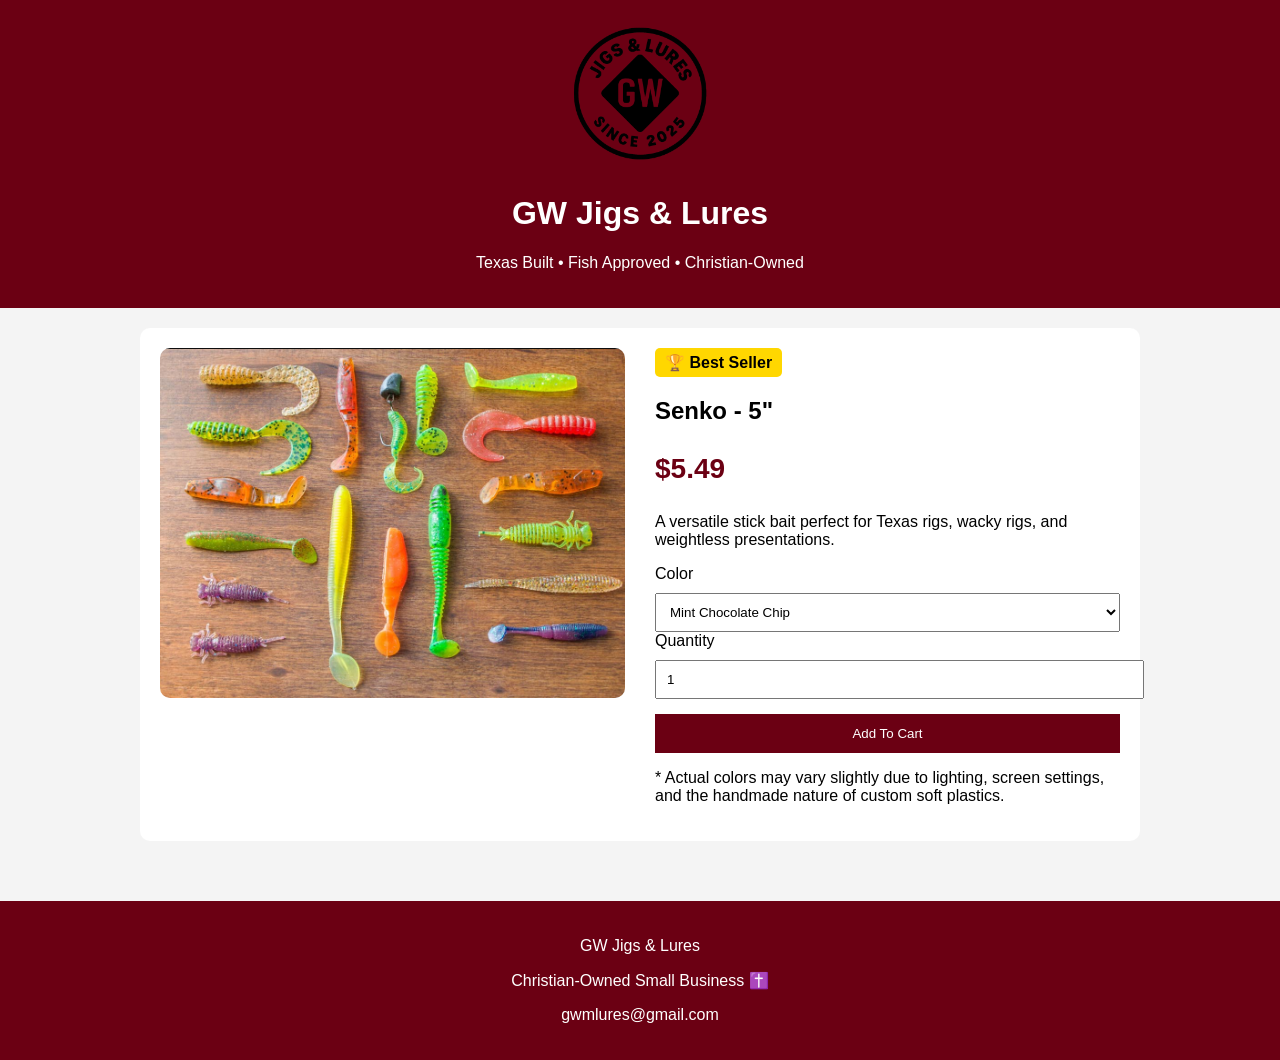
==== product.html @ fdd8f6b9 "Create product.html" ====
<!DOCTYPE html>
<html>
<head>
<title>GW Jigs & Lures - Product Page</title>

<style>
body{
font-family:Arial;
background:#f4f4f4;
margin:0;
}

header{
background:#6b0013;
color:white;
text-align:center;
padding:20px;
}

header img{
width:150px;
}

.container{
max-width:1000px;
margin:auto;
padding:20px;
}

.product{
background:white;
padding:20px;
border-radius:10px;
display:flex;
flex-wrap:wrap;
gap:30px;
}

.product-image{
flex:1;
min-width:300px;
}

.product-image img{
width:100%;
border-radius:10px;
}

.product-info{
flex:1;
min-width:300px;
}

.price{
font-size:28px;
color:#6b0013;
font-weight:bold;
}

.badge{
background:gold;
padding:5px 10px;
border-radius:5px;
font-weight:bold;
display:inline-block;
}

select,input{
width:100%;
padding:10px;
margin-top:10px;
}

button{
width:100%;
padding:12px;
background:#6b0013;
color:white;
border:none;
margin-top:15px;
cursor:pointer;
}

button:hover{
background:#8c1027;
}

footer{
background:#6b0013;
color:white;
text-align:center;
padding:20px;
margin-top:40px;
}
</style>
</head>

<body>

<header>
<img src="logo.png">
<h1>GW Jigs & Lures</h1>
<p>Texas Built • Fish Approved • Christian-Owned</p>
</header>

<div class="container">

<div class="product">

<div class="product-image">
<img src="placeholder-lure.png">
</div>

<div class="product-info">

<div class="badge">🏆 Best Seller</div>

<h2>Senko - 5"</h2>

<p class="price">$5.49</p>

<p>
A versatile stick bait perfect for Texas rigs,
wacky rigs, and weightless presentations.
</p>

<label>Color</label>

<select>
<option>Mint Chocolate Chip</option>
<option>Gunsmoke</option>
<option>Junebug</option>
<option>Pearl</option>
<option>Watermelon</option>
<option>Watermelon Candy</option>
<option>Chartreuse</option>
<option>Charlime</option>
<option>Pink Lemonade</option>
<option>Blue Jay</option>
</select>

<label>Quantity</label>

<input type="number" value="1" min="1">

<button>Add To Cart</button>

<p>
* Actual colors may vary slightly due to lighting,
screen settings, and the handmade nature of custom soft plastics.
</p>

</div>

</div>

</div>

<footer>
<p>GW Jigs & Lures</p>
<p>Christian-Owned Small Business ✝️</p>
<p>gwmlures@gmail.com</p>
</footer>

</body>
</html>
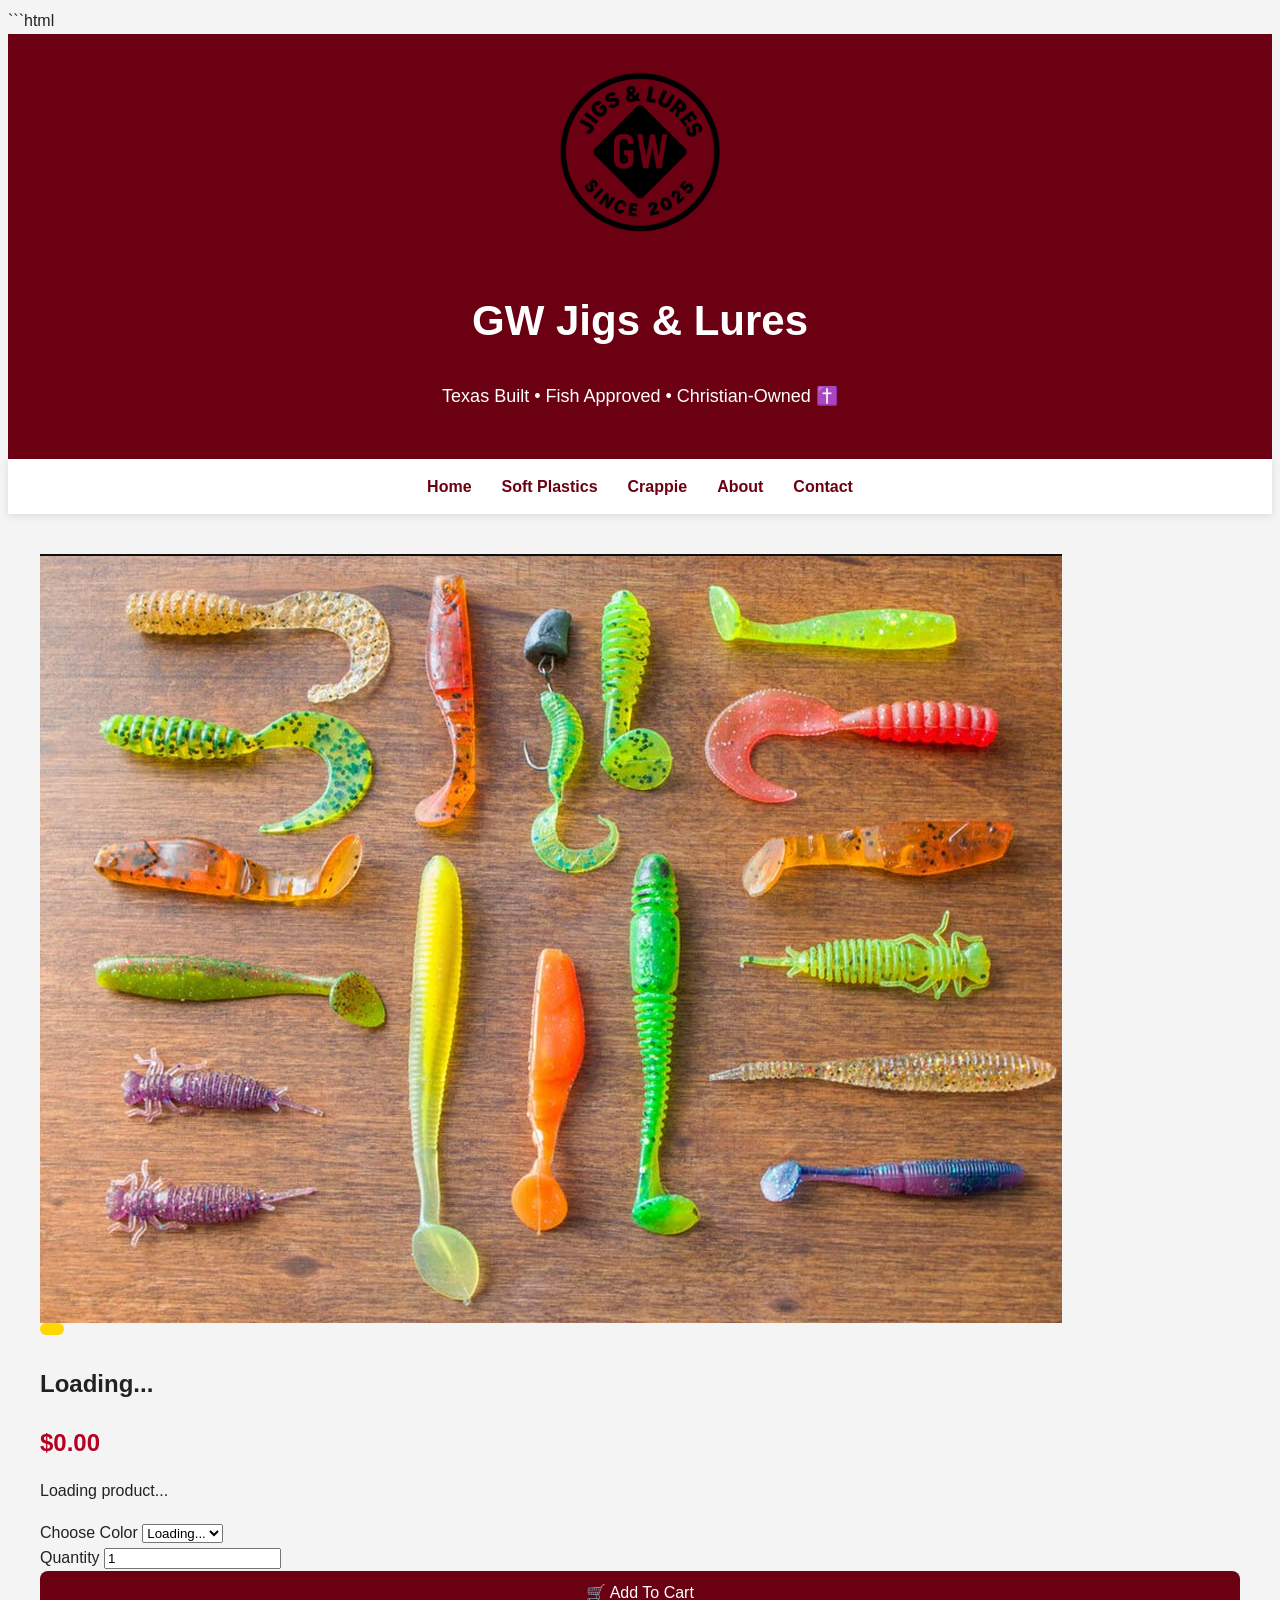
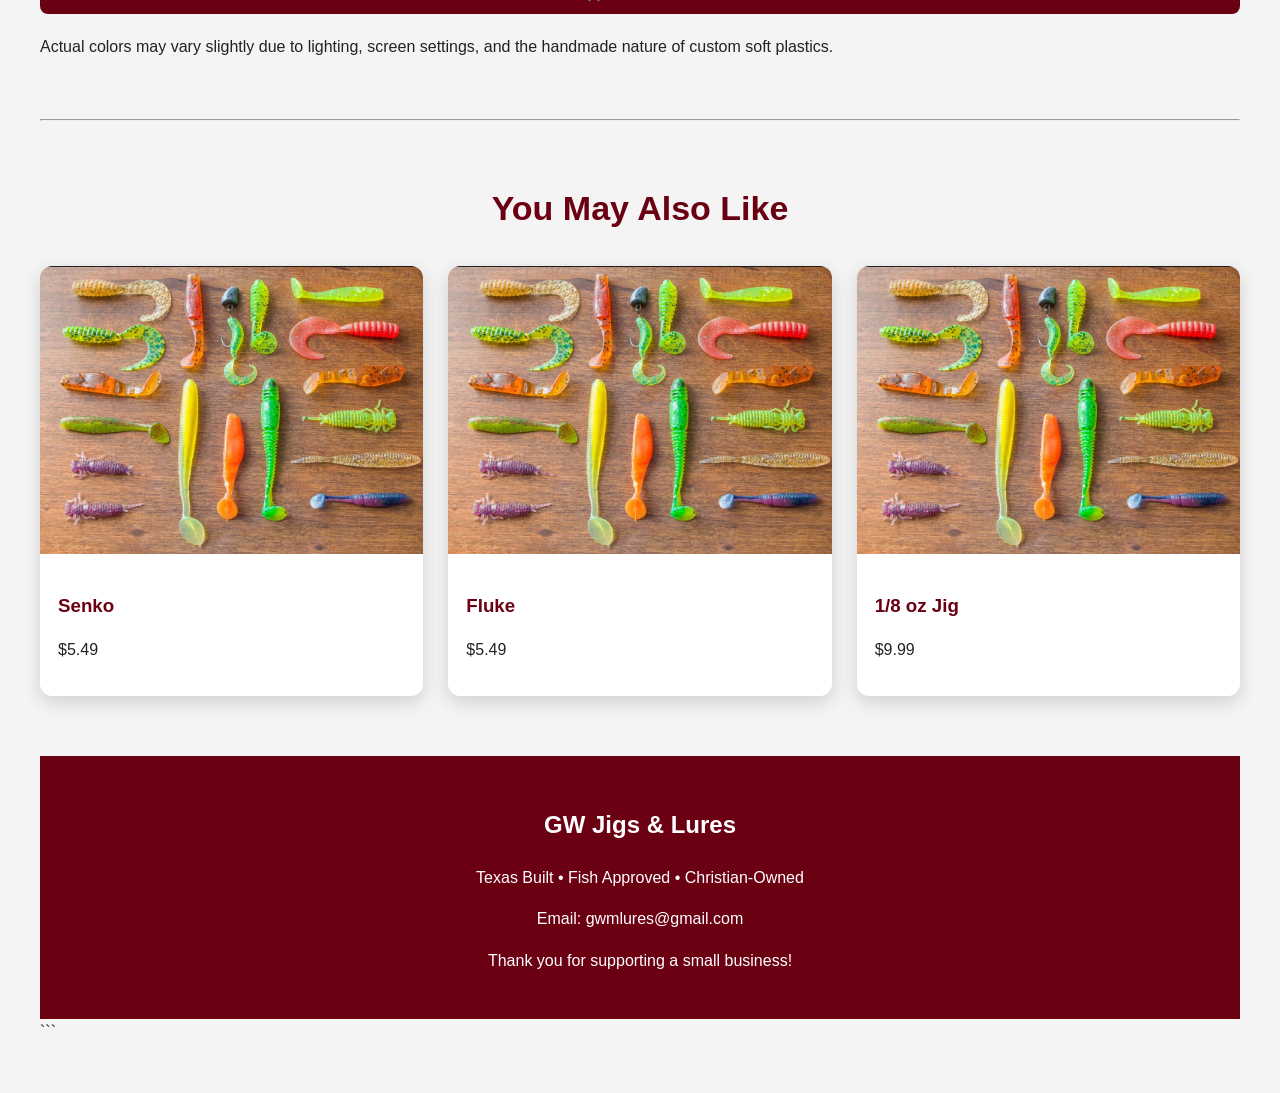
==== commit 4d902e5c: "product.html" ====
--- a/product.html
+++ b/product.html
@@ -1,166 +1,332 @@
+```html
 <!DOCTYPE html>
-<html>
+<html lang="en">
+
 <head>
-<title>GW Jigs & Lures - Product Page</title>
-
-<style>
-body{
-font-family:Arial;
-background:#f4f4f4;
-margin:0;
+
+<meta charset="UTF-8">
+<meta name="viewport" content="width=device-width, initial-scale=1.0">
+
+<title>GW Jigs & Lures | Product</title>
+
+<link rel="stylesheet" href="style.css">
+
+<script src="products.js"></script>
+<script src="cart.js"></script>
+
+</head>
+
+<body>
+
+<header>
+
+<img src="logo.png" alt="GW Jigs & Lures Logo">
+
+<h1>GW Jigs & Lures</h1>
+
+<p>Texas Built • Fish Approved • Christian-Owned ✝️</p>
+
+</header>
+
+<nav>
+
+<a href="index.html">Home</a>
+
+<a href="index.html#soft-plastics">Soft Plastics</a>
+
+<a href="index.html#crappie">Crappie</a>
+
+<a href="index.html#about">About</a>
+
+<a href="index.html#contact">Contact</a>
+
+</nav>
+
+<div class="container">
+
+<div class="product-page">
+
+<div class="product-image">
+
+<img
+id="productImage"
+src="placeholder-lure.png"
+alt="Product">
+
+</div>
+
+<div class="product-details">
+
+<div
+id="productBadge"
+class="badge">
+</div>
+
+<h2 id="productName">
+Loading...
+</h2>
+
+<p
+class="price"
+id="productPrice">
+$0.00
+</p>
+
+<p
+id="productDescription">
+Loading product...
+</p>
+
+<label>
+
+Choose Color
+
+</label>
+
+<select id="colorSelect">
+
+<option>
+Loading...
+</option>
+
+</select>
+
+<div id="customOptions"></div>
+
+<label>
+
+Quantity
+
+</label>
+
+<input
+type="number"
+id="quantity"
+value="1"
+min="1">
+
+<button id="addButton">
+
+🛒 Add To Cart
+
+</button>
+
+<p style="margin-top:20px;">
+
+Actual colors may vary slightly due to lighting,
+screen settings,
+and the handmade nature of custom soft plastics.
+
+</p>
+
+</div>
+
+</div>
+
+<hr style="margin:60px 0;">
+
+<h2 class="section-title">
+
+You May Also Like
+
+</h2>
+
+<div class="grid">
+
+<div class="card">
+
+<a href="product.html?product=senko">
+
+<img
+src="placeholder-lure.png">
+
+</a>
+
+<div class="card-content">
+
+<h3>Senko</h3>
+
+<p>$5.49</p>
+
+</div>
+
+</div>
+
+<div class="card">
+
+<a href="product.html?product=fluke">
+
+<img
+src="placeholder-lure.png">
+
+</a>
+
+<div class="card-content">
+
+<h3>Fluke</h3>
+
+<p>$5.49</p>
+
+</div>
+
+</div>
+
+<div class="card">
+
+<a href="product.html?product=jig18">
+
+<img
+src="placeholder-lure.png">
+
+</a>
+
+<div class="card-content">
+
+<h3>1/8 oz Jig</h3>
+
+<p>$9.99</p>
+
+</div>
+
+</div>
+
+</div>
+
+<script>
+
+const params = new URLSearchParams(window.location.search);
+
+const productID =
+params.get("product") || "senko";
+
+const product =
+getProduct(productID);
+
+document.getElementById("productName").innerHTML =
+product.name;
+
+document.getElementById("productPrice").innerHTML =
+"$" + product.price.toFixed(2);
+
+document.getElementById("productDescription").innerHTML =
+product.description;
+
+document.getElementById("productImage").src =
+product.image;
+
+document.getElementById("productBadge").innerHTML =
+product.badge || "";
+
+const colorSelect =
+document.getElementById("colorSelect");
+
+if(product.colors){
+
+product.colors.forEach(color=>{
+
+let option =
+document.createElement("option");
+
+option.textContent =
+color;
+
+colorSelect.appendChild(option);
+
+});
+
 }
 
-header{
-background:#6b0013;
-color:white;
-text-align:center;
-padding:20px;
+if(product.custom){
+
+document.getElementById("customOptions").innerHTML = `
+```
+```html
+<div style="margin-top:25px;">
+
+<h3>Customize Your Jig</h3>
+
+<label>Head Color</label>
+
+<select>
+
+<option>Coming Soon</option>
+
+</select>
+
+<label>Body Color</label>
+
+<select>
+
+<option>Coming Soon</option>
+
+</select>
+
+<label>Tail Color</label>
+
+<select>
+
+<option>Coming Soon</option>
+
+</select>
+
+</div>
+
+`;
+
 }
 
-header img{
-width:150px;
+document.getElementById("addButton").onclick = function(){
+
+const quantity =
+parseInt(document.getElementById("quantity").value);
+
+const color =
+colorSelect.value;
+
+for(let i = 0; i < quantity; i++){
+
+addToCart(
+
+product.name,
+
+product.price,
+
+color
+
+);
+
 }
 
-.container{
-max-width:1000px;
-margin:auto;
-padding:20px;
-}
-
-.product{
-background:white;
-padding:20px;
-border-radius:10px;
-display:flex;
-flex-wrap:wrap;
-gap:30px;
-}
-
-.product-image{
-flex:1;
-min-width:300px;
-}
-
-.product-image img{
-width:100%;
-border-radius:10px;
-}
-
-.product-info{
-flex:1;
-min-width:300px;
-}
-
-.price{
-font-size:28px;
-color:#6b0013;
-font-weight:bold;
-}
-
-.badge{
-background:gold;
-padding:5px 10px;
-border-radius:5px;
-font-weight:bold;
-display:inline-block;
-}
-
-select,input{
-width:100%;
-padding:10px;
-margin-top:10px;
-}
-
-button{
-width:100%;
-padding:12px;
-background:#6b0013;
-color:white;
-border:none;
-margin-top:15px;
-cursor:pointer;
-}
-
-button:hover{
-background:#8c1027;
-}
-
-footer{
-background:#6b0013;
-color:white;
-text-align:center;
-padding:20px;
-margin-top:40px;
-}
-</style>
-</head>
-
-<body>
-
-<header>
-<img src="logo.png">
-<h1>GW Jigs & Lures</h1>
-<p>Texas Built • Fish Approved • Christian-Owned</p>
-</header>
-
-<div class="container">
-
-<div class="product">
-
-<div class="product-image">
-<img src="placeholder-lure.png">
-</div>
-
-<div class="product-info">
-
-<div class="badge">🏆 Best Seller</div>
-
-<h2>Senko - 5"</h2>
-
-<p class="price">$5.49</p>
+};
+
+</script>
+
+<footer>
+
+<h2>GW Jigs & Lures</h2>
 
 <p>
-A versatile stick bait perfect for Texas rigs,
-wacky rigs, and weightless presentations.
-</p>
-
-<label>Color</label>
-
-<select>
-<option>Mint Chocolate Chip</option>
-<option>Gunsmoke</option>
-<option>Junebug</option>
-<option>Pearl</option>
-<option>Watermelon</option>
-<option>Watermelon Candy</option>
-<option>Chartreuse</option>
-<option>Charlime</option>
-<option>Pink Lemonade</option>
-<option>Blue Jay</option>
-</select>
-
-<label>Quantity</label>
-
-<input type="number" value="1" min="1">
-
-<button>Add To Cart</button>
+
+Texas Built • Fish Approved • Christian-Owned
+
+</p>
 
 <p>
-* Actual colors may vary slightly due to lighting,
-screen settings, and the handmade nature of custom soft plastics.
-</p>
-
-</div>
-
-</div>
-
-</div>
-
-<footer>
-<p>GW Jigs & Lures</p>
-<p>Christian-Owned Small Business ✝️</p>
-<p>gwmlures@gmail.com</p>
+
+Email:
+gwmlures@gmail.com
+
+</p>
+
+<p>
+
+Thank you for supporting a small business!
+
+</p>
+
 </footer>
 
 </body>
+
 </html>
+```
--- a/style.css
+++ b/style.css
@@ -0,0 +1,234 @@
+```css
+/* ===============================
+   GW Jigs & Lures - Version 2
+   =============================== */
+
+*{
+    margin:0;
+    padding:0;
+    box-sizing:border-box;
+}
+
+body{
+    font-family:Arial, Helvetica, sans-serif;
+    background:#f4f4f4;
+    color:#222;
+    line-height:1.6;
+}
+
+header{
+    background:#6b0013;
+    color:white;
+    text-align:center;
+    padding:30px 20px;
+}
+
+header img{
+    width:180px;
+    max-width:90%;
+    margin-bottom:15px;
+}
+
+header h1{
+    font-size:42px;
+}
+
+header p{
+    margin-top:8px;
+    font-size:18px;
+}
+
+nav{
+    background:white;
+    display:flex;
+    justify-content:center;
+    gap:30px;
+    padding:15px;
+    box-shadow:0 2px 8px rgba(0,0,0,.1);
+    position:sticky;
+    top:0;
+    z-index:100;
+}
+
+nav a{
+    text-decoration:none;
+    color:#6b0013;
+    font-weight:bold;
+    transition:.3s;
+}
+
+nav a:hover{
+    color:#b40022;
+}
+
+.hero{
+    background:url("hero.jpg") center/cover no-repeat;
+    min-height:420px;
+    display:flex;
+    align-items:center;
+    justify-content:center;
+    color:white;
+    text-align:center;
+    padding:20px;
+}
+
+.hero h2{
+    font-size:48px;
+    text-shadow:2px 2px 10px black;
+}
+
+.container{
+    max-width:1200px;
+    margin:auto;
+    padding:40px 20px;
+}
+
+.section-title{
+    text-align:center;
+    color:#6b0013;
+    font-size:34px;
+    margin-bottom:30px;
+}
+
+.grid{
+    display:grid;
+    grid-template-columns:repeat(auto-fit,minmax(260px,1fr));
+    gap:25px;
+}
+
+.card{
+    background:white;
+    border-radius:12px;
+    overflow:hidden;
+    box-shadow:0 6px 18px rgba(0,0,0,.15);
+    transition:.3s;
+}
+
+.card:hover{
+    transform:translateY(-8px);
+}
+
+.card img{
+    width:100%;
+    display:block;
+}
+
+.card-content{
+    padding:18px;
+}
+
+.card h3{
+    color:#6b0013;
+    margin-bottom:10px;
+}
+
+.price{
+    color:#b40022;
+    font-size:24px;
+    font-weight:bold;
+    margin:10px 0;
+}
+
+button{
+    background:#6b0013;
+    color:white;
+    border:none;
+    padding:12px;
+    width:100%;
+    border-radius:8px;
+    cursor:pointer;
+    font-size:16px;
+    transition:.3s;
+}
+
+button:hover{
+    background:#8f1027;
+}
+
+.badge{
+    display:inline-block;
+    background:gold;
+    color:black;
+    font-weight:bold;
+    padding:6px 12px;
+    border-radius:20px;
+    margin-bottom:10px;
+}
+
+.about{
+    background:white;
+    padding:35px;
+    border-radius:12px;
+    margin-top:40px;
+    box-shadow:0 5px 15px rgba(0,0,0,.12);
+}
+
+.about h2{
+    color:#6b0013;
+    margin-bottom:15px;
+}
+
+.youtube-button{
+    display:inline-block;
+    background:red;
+    color:white;
+    padding:12px 20px;
+    border-radius:8px;
+    text-decoration:none;
+    font-weight:bold;
+    margin-top:20px;
+}
+
+.youtube-button:hover{
+    background:#c40000;
+}
+
+#cart{
+    background:white;
+    border-radius:12px;
+    padding:20px;
+    margin-top:40px;
+    box-shadow:0 5px 15px rgba(0,0,0,.15);
+}
+
+#cart h2{
+    color:#6b0013;
+}
+
+#cartItems p{
+    margin:10px 0;
+}
+
+footer{
+    margin-top:60px;
+    background:#6b0013;
+    color:white;
+    text-align:center;
+    padding:30px;
+}
+
+footer a{
+    color:white;
+}
+
+@media(max-width:768px){
+
+header h1{
+    font-size:30px;
+}
+
+.hero h2{
+    font-size:34px;
+}
+
+nav{
+    flex-wrap:wrap;
+    gap:15px;
+}
+
+.grid{
+    grid-template-columns:1fr;
+}
+
+}
+```
